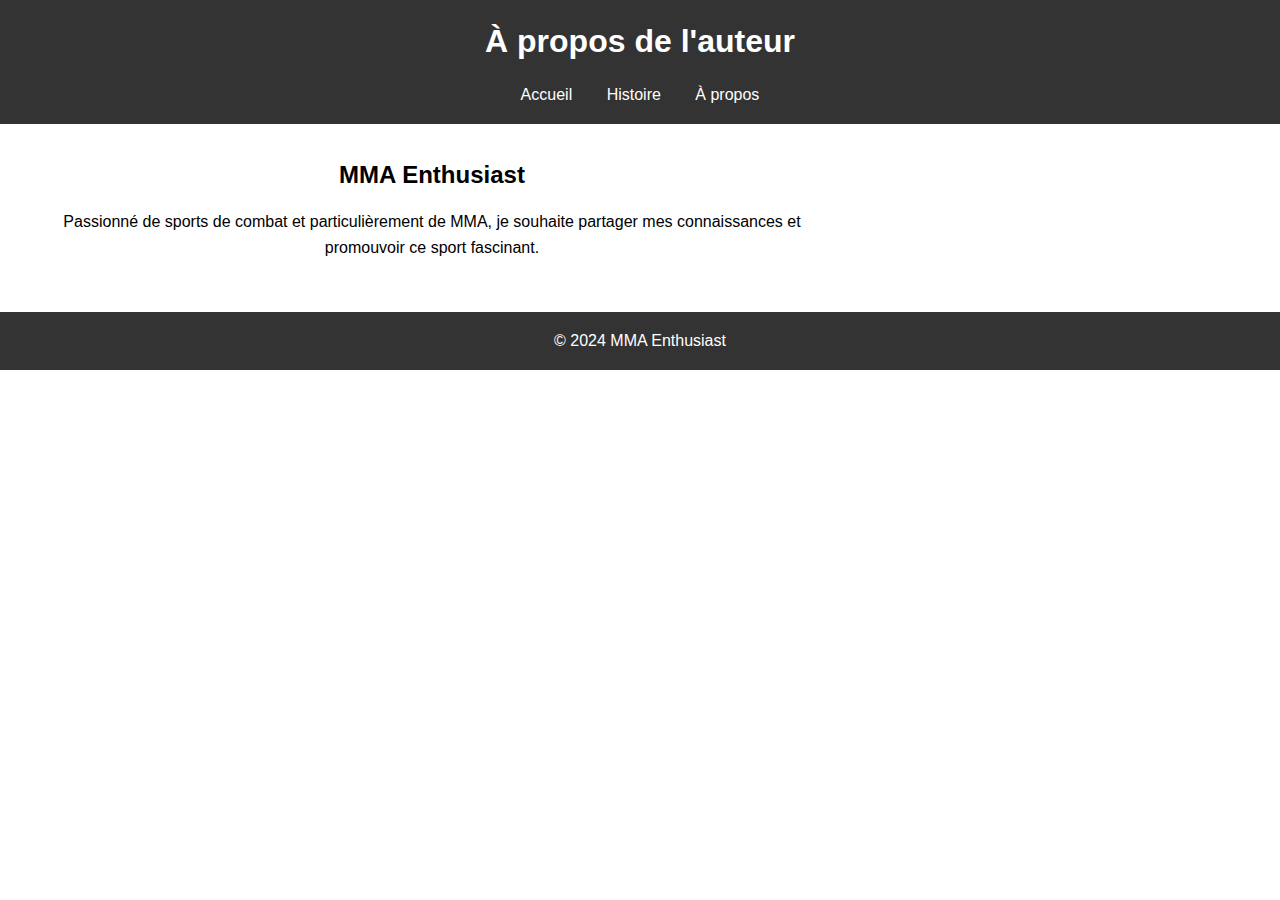
==== about.html @ 5a70e387 "1st commit" ====
<!DOCTYPE html>
<html lang="fr">
<head>
    <meta charset="UTF-8">
    <meta name="viewport" content="width=device-width, initial-scale=1.0">
    <title>MMA - Page à propos</title>
    <link rel="stylesheet" href="css/style.css">
</head>
<body>
    <header>
        <h1>À propos de l'auteur</h1>
        <nav>
            <a href="index.html">Accueil</a>
            <a href="mma.html">Histoire</a>
            <a href="about.html">À propos</a>
        </nav>
    </header>

    <main>
        <section class="about">
            <h2>MMA Enthusiast</h2>
            <p>Passionné de sports de combat et particulièrement de MMA, je souhaite partager mes connaissances et promouvoir ce sport fascinant.</p>
        </section>
    </main>

    <footer>
        <p>&copy; 2024 MMA Enthusiast</p>
    </footer>
</body>
</html>
---- css/style.css ----
* {
  margin: 0;
  padding: 0;
  box-sizing: border-box;
}

body {
  font-family: Arial, sans-serif;
  line-height: 1.6;
}

header {
  background: #333;
  color: #fff;
  padding: 1em 0;
  text-align: center;
}

header nav a {
  color: #fff;
  margin: 0 15px;
  text-decoration: none;
  transition: color 0.3s;
}

header nav a:hover {
  color: #ff6600;
}

h1, h2 {
  margin-bottom: 15px;
}

main {
  padding: 2em;
  display: flex;
  flex-direction: column;
  align-items: center;
}

.intro, .content, .about {
  max-width: 800px;
  text-align: center;
}

footer {
  background: #333;
  color: #fff;
  text-align: center;
  padding: 1em 0;
  margin-top: 20px;
}

@media (min-width: 768px) {
  main {
      flex-direction: row;
      justify-content: space-between;
  }
}

.intro h2, .content h2, .about h2 {
  animation: fadeIn 2s ease-in-out;
}

@keyframes fadeIn {
  from { opacity: 0; }
  to { opacity: 1; }
}
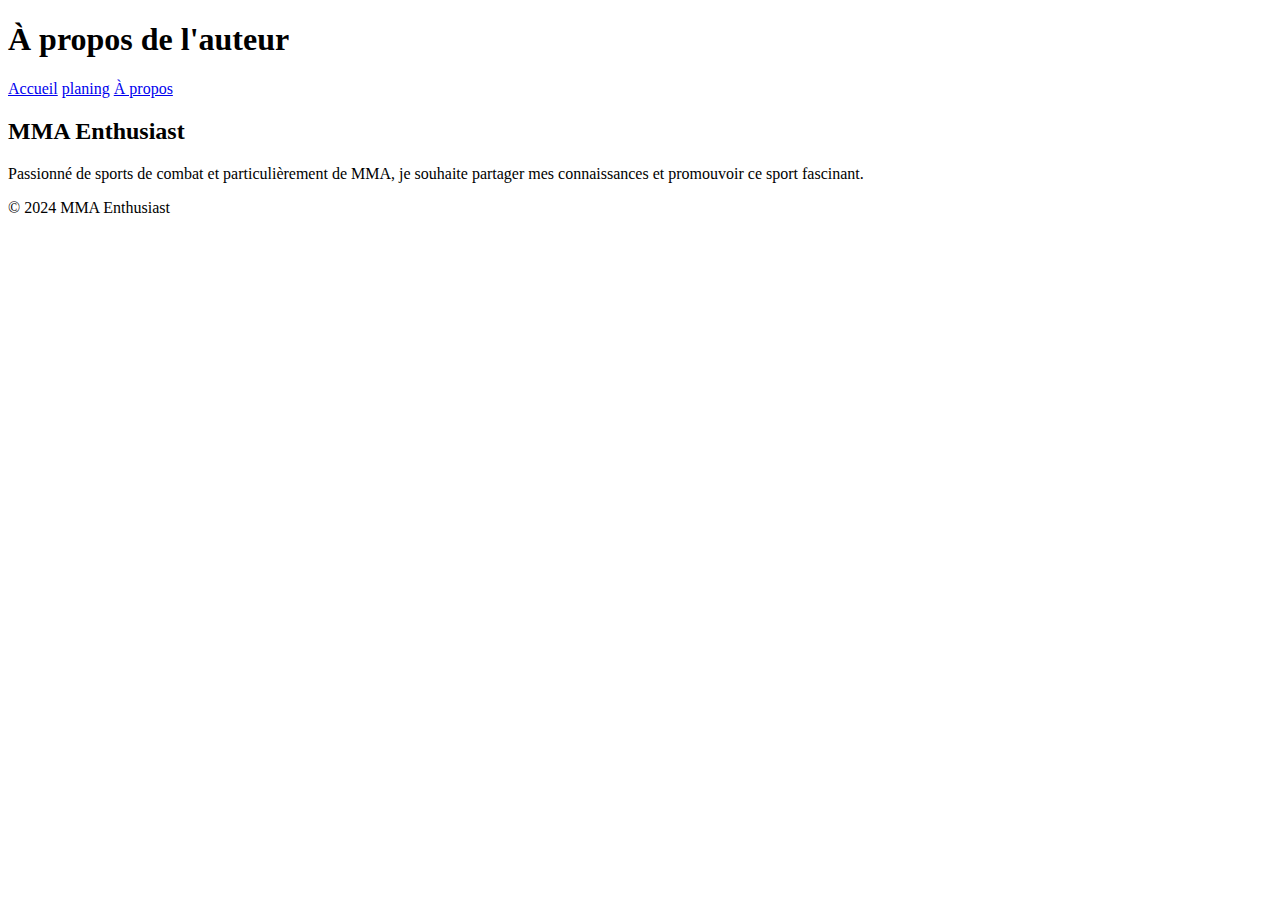
==== commit 44275443: "1st commit" ====
--- a/about.html
+++ b/about.html
@@ -4,14 +4,14 @@
     <meta charset="UTF-8">
     <meta name="viewport" content="width=device-width, initial-scale=1.0">
     <title>MMA - Page à propos</title>
-    <link rel="stylesheet" href="css/style.css">
+    <link rel="stylesheet" href="css/style2.css">
 </head>
 <body>
     <header>
         <h1>À propos de l'auteur</h1>
         <nav>
-            <a href="index.html">Accueil</a>
-            <a href="mma.html">Histoire</a>
+            <a href="accueil.html">Accueil</a>
+            <a href="mma.html">planing</a>
             <a href="about.html">À propos</a>
         </nav>
     </header>
